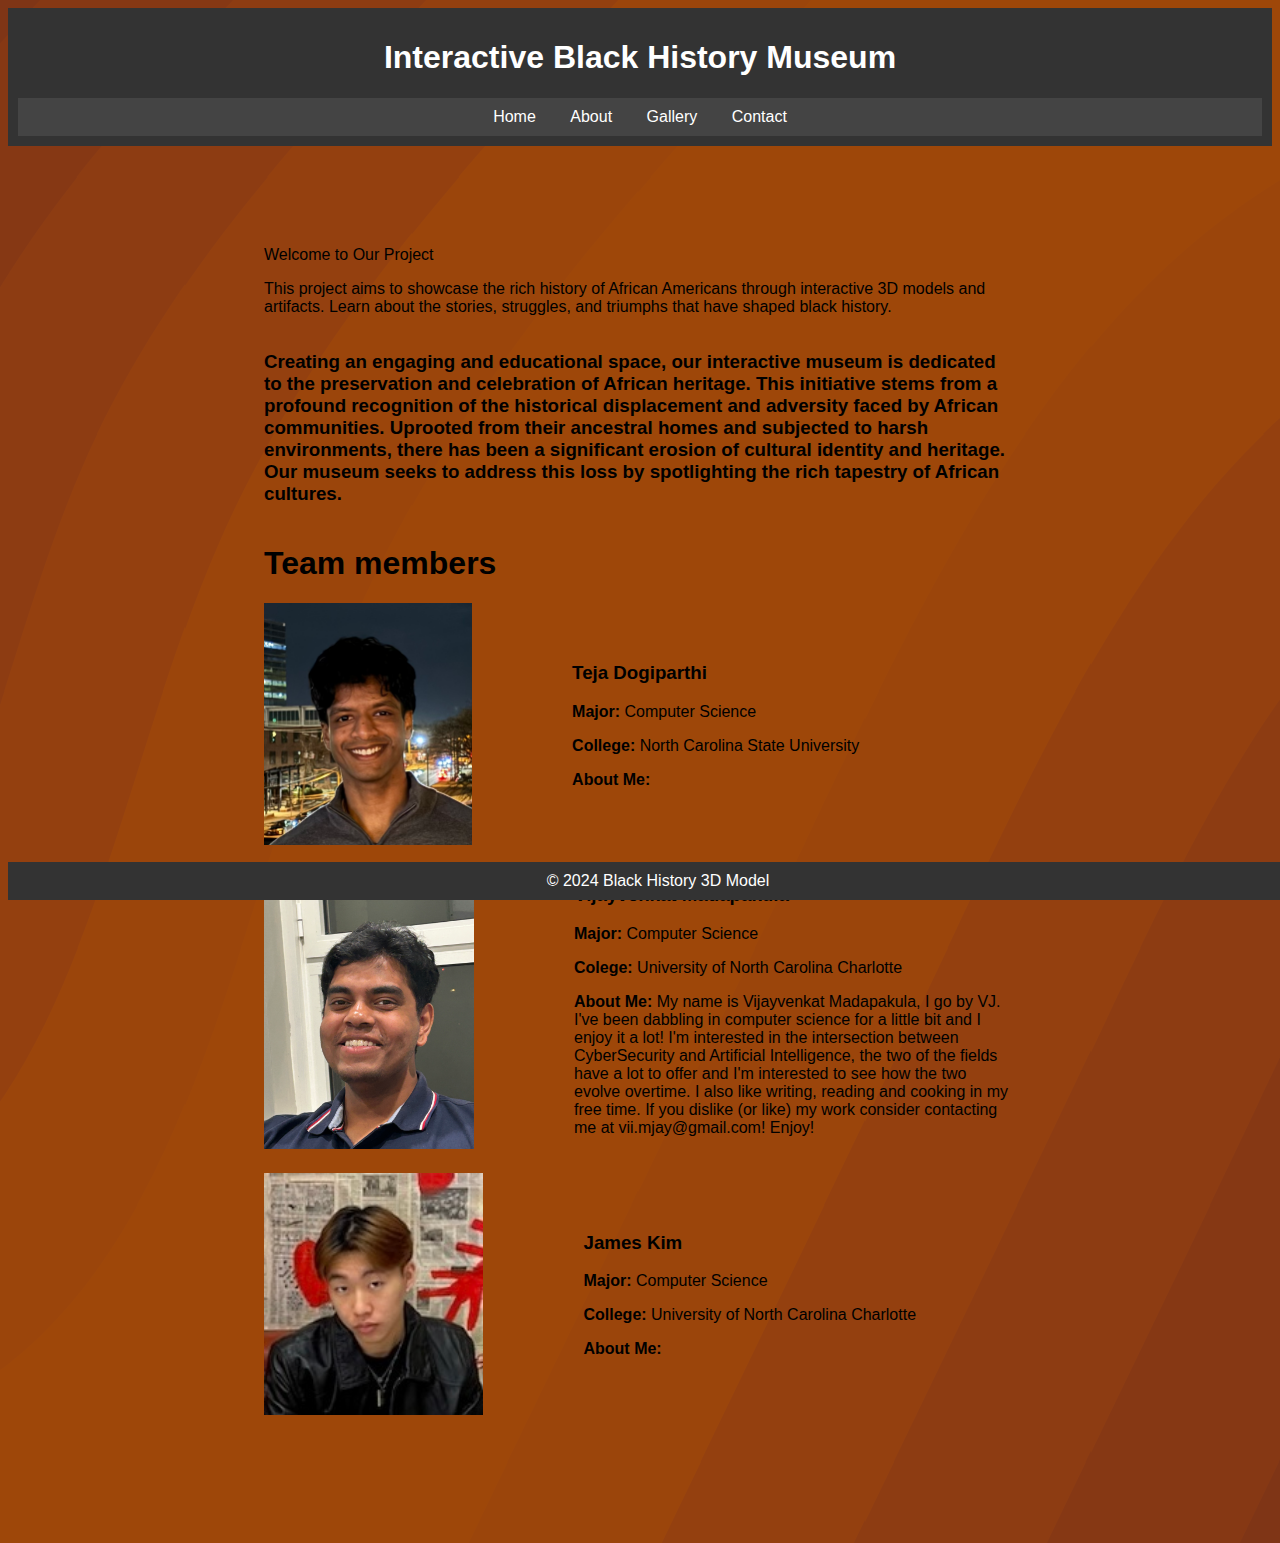
==== about.html @ c2806bfa "headshot stuff etc" ====
<!DOCTYPE html>
<html lang="en">
<head>
    <meta charset="UTF-8">
    <meta name="viewport" content="width=device-width, initial-scale=1.0">
    <title>Interactive Black History Museum</title>
    <link rel="stylesheet" href="about.css">
    <link rel="preconnect" href="https://fonts.googleapis.com">
    <link rel="preconnect" href="https://fonts.gstatic.com" crossorigin>
    <link href="https://fonts.googleapis.com/css2?family=Open+Sans:wght@300&display=swap" rel="stylesheet">
</head>

<body>
    
    <header>
        <h1>Interactive Black History Museum</h1>
        <nav>
            <a href="index.html">Home</a>
            <a href="#">About</a>
            <a href="gallery.html">Gallery</a>
            <a href="contact.html">Contact</a>
        </nav>
    </header>

    <!---<section id="about-content">   --->
    <section>
        Welcome to Our Project
        <p>This project aims to showcase the rich history of African Americans through interactive 3D models and artifacts. Learn about the stories, struggles, and triumphs that have shaped black history.</p>
        <h3>Creating an engaging and educational space, our interactive museum is dedicated to the preservation and celebration of African heritage. This initiative stems from a profound recognition of the historical displacement and adversity faced by African communities. Uprooted from their ancestral homes and subjected to harsh environments, there has been a significant erosion of cultural identity and heritage. Our museum seeks to address this loss by spotlighting the rich tapestry of African cultures.</h3>

        <h1>Team members</h1>
        
        <body>
            <div class="container">
                <div class="grid-item">
                    
                    <img src="headshot.jpg" alt="Teja"
                    width="208" 
                    height="242" />
                    <div class="info">
                        <h3>Teja Dogiparthi</h3>
                        <p><strong>Major:</strong> Computer Science</p>
                        <p><strong>College:</strong> North Carolina State University</p>
                        <p><strong>About Me:</strong> </p>

                    </div>
                </div>
                <div class="grid-item">
                    <img src="vjheadshot.jpg" alt="Image 2"
                    width="240" 
                    height="280" />
                    <div class="info">
                        <h3>Vijayvenkat Madapakula</h3>
                        <p><strong>Major:</strong> Computer Science</p>
                        <p><strong>Colege:</strong> University of North Carolina Charlotte</p>
                        <p><strong>About Me:</strong> My name is Vijayvenkat Madapakula, I go by VJ. I've been dabbling in computer science for a little bit and I enjoy it a lot! I'm interested in the intersection between CyberSecurity and Artificial Intelligence, the two of the fields have a lot to offer and I'm interested to see how the two evolve overtime. I also like writing, reading and cooking in my free time. If you dislike (or like) my work consider contacting me at vii.mjay@gmail.com! Enjoy!
                        </p>

                    </div>
                </div>
                <div class="grid-item">
                    <img src="yagbojpg.jpg" alt="Image 3"
                    width="208" 
                    height="242" />
                    <div class="info">
                        <h3>James Kim</h3>
                        <p><strong>Major:</strong> Computer Science</p>
                        <p><strong>College:</strong> University of North Carolina Charlotte</p>
                        <p><strong>About Me:</strong> </p>

                    </div>
                </div>
                <!-- Add more grid items as needed -->
            </div>
        </body>

    </section>

        
        
        <!--</section> Add more content as needed -->
    

    <footer>
        &copy; 2024 Black History 3D Model
    </footer>
    <script src="joe.js"></script>

</body>
</html>
---- about.css ----
@import url(https://fonts.googleapis.com/css?family=Poiret+One);

.bounce-in-left {
    animation: bounce-in-left 2s ease 1;
  }
  @keyframes bounce-in-left {
    0% {
      opacity: 0;
      transform: translateX(-2000px);
    }
    60% {
      opacity: 1;
      transform: translateX(30px);
    }
    80% { transform: translateX(-10px); }
    100% { transform: translateX(0); }
    
  }

  .bounce-in-right {
    animation: bounce-in-right 2s ease 1;
  }
  @keyframes bounce-in-right {
    0% {
      opacity: 0;
      transform: translateX(2000px);
    }
    60% {
      opacity: 1;
      transform: translateX(-30px);
    }
    80% { transform: translateX(10px); }
    100% { transform: translateX(0); }
  }

body {

    font-family: 'Arial', sans-serif;
    background-color: #f0f0f0;
}

.container {
    display: flex;
    flex-direction: column;

}
body {
    background-image: url('./layer_about.svg');
    background-repeat: repeat;
    background-position: center;
    background-size:cover;
    font-family: 'Arial', sans-serif;
    background-color: #f0f0f0;
}

.grid-item {
    display: flex;
    align-items: center;
    margin-bottom: 20px; /* Space between grid items */
}

.grid-item img {
    width: auto; /* Adjust the size as needed */
    max-width: 50%; /* Maximum width of the image */
    margin-right: 100px; /* Space between the image and the info */
    flex-shrink: 0; /* Prevents the image from shrinking */
}

.info {
    flex-grow: 1;
}
header {
    background-color: #333;
    color: #fff;
    padding: 10px;
    text-align: center;
    transition: transform 0.5s;
}
nav {
    background-color: #444;
    padding: 10px;
    text-align: center;
}

nav a {
    color: #fff;
    text-decoration: none;
    margin: 0 15px;
}
#model-container canvas {
    border: 2px solid #333;
    border-radius: 10px;
}

footer {
    background-color: #333;
    color: #fff;
    padding: 10px;
    text-align: center;
    position: fixed;
    bottom: 0;
    width: 100%;
}
.hidden {
    transform: translateY(-100%);
}
section {
    position: relative;
    display: flex;
    flex-direction: column;
    min-height: 400px;
    padding: 100px 20vw;
}
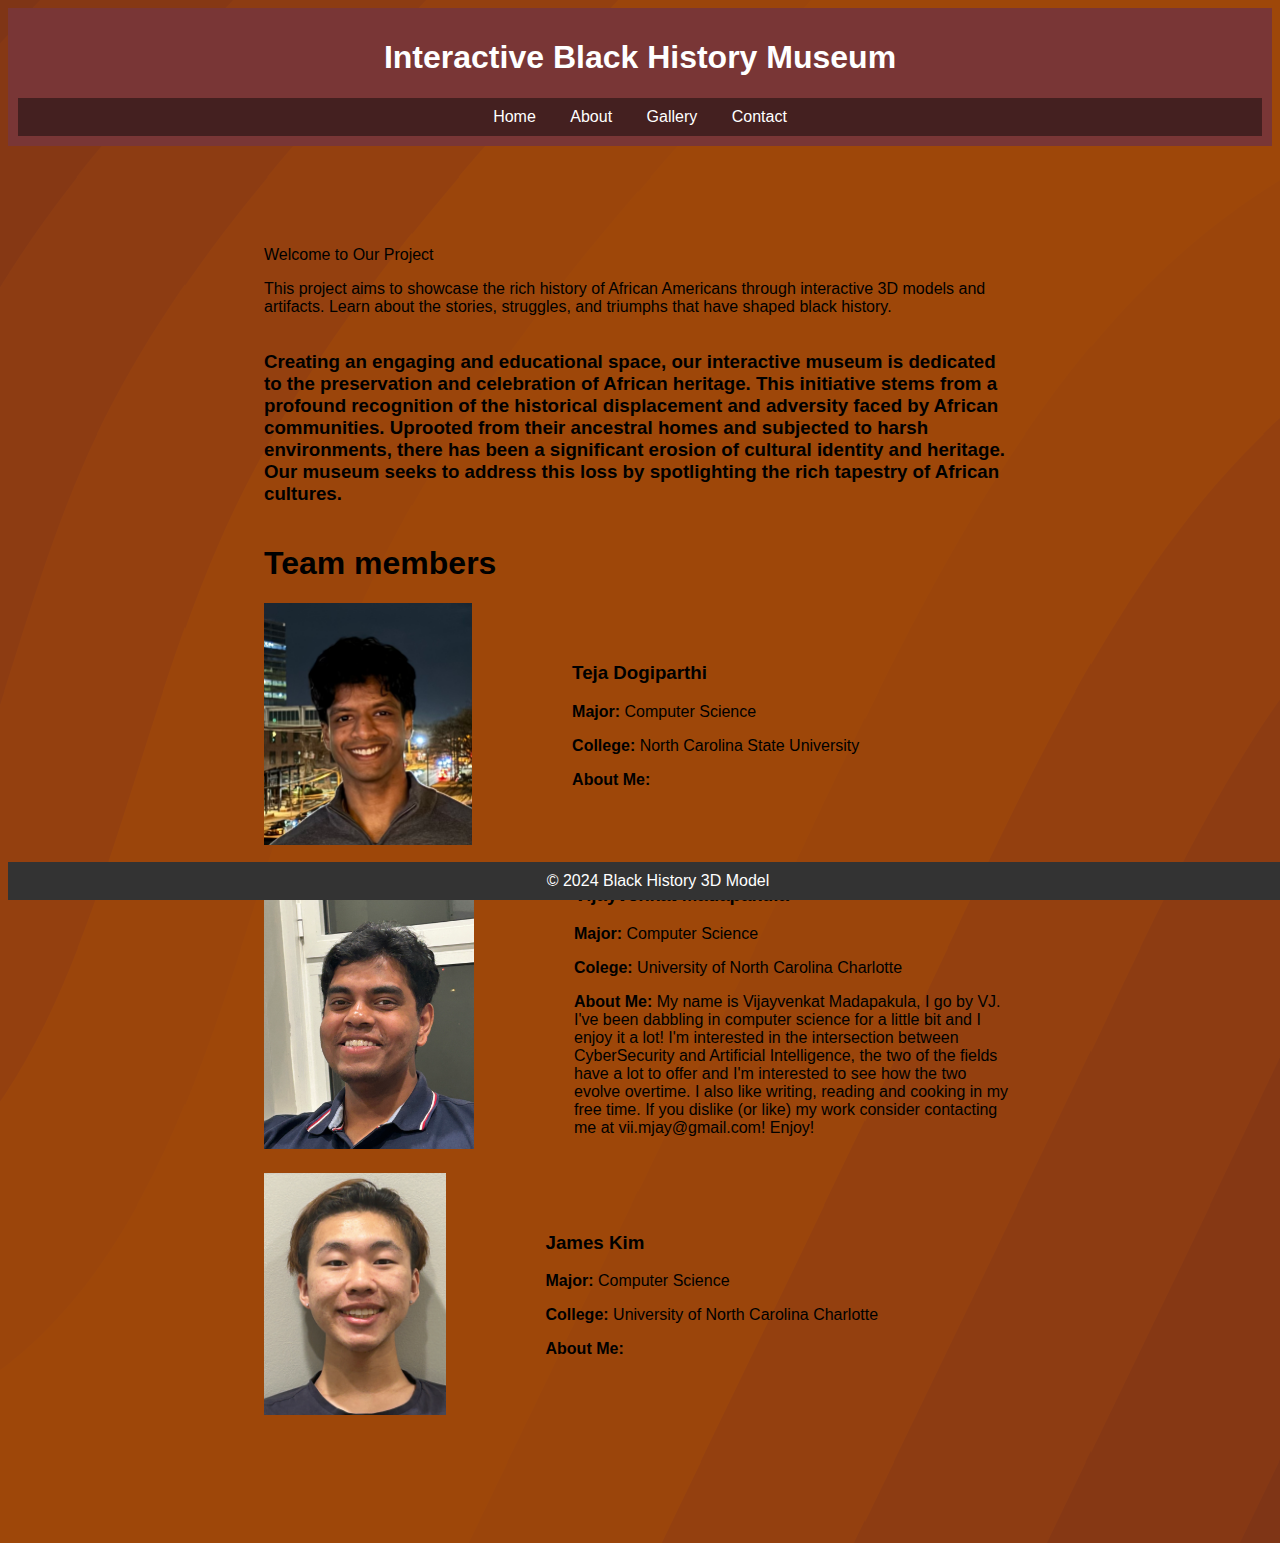
==== commit 2f3a93d7: "Merge branch 'main' of https://github.com/soonpepper/hackathos" ====
--- a/about.html
+++ b/about.html
@@ -59,7 +59,7 @@
                     </div>
                 </div>
                 <div class="grid-item">
-                    <img src="yagbojpg.jpg" alt="Image 3"
+                    <img src="yag.jpg" alt="Image 3"
                     width="208" 
                     height="242" />
                     <div class="info">
--- a/about.css
+++ b/about.css
@@ -70,14 +70,14 @@
     flex-grow: 1;
 }
 header {
-    background-color: #333;
+    background-color: #793636;
     color: #fff;
     padding: 10px;
     text-align: center;
     transition: transform 0.5s;
 }
 nav {
-    background-color: #444;
+    background-color: #442020;
     padding: 10px;
     text-align: center;
 }
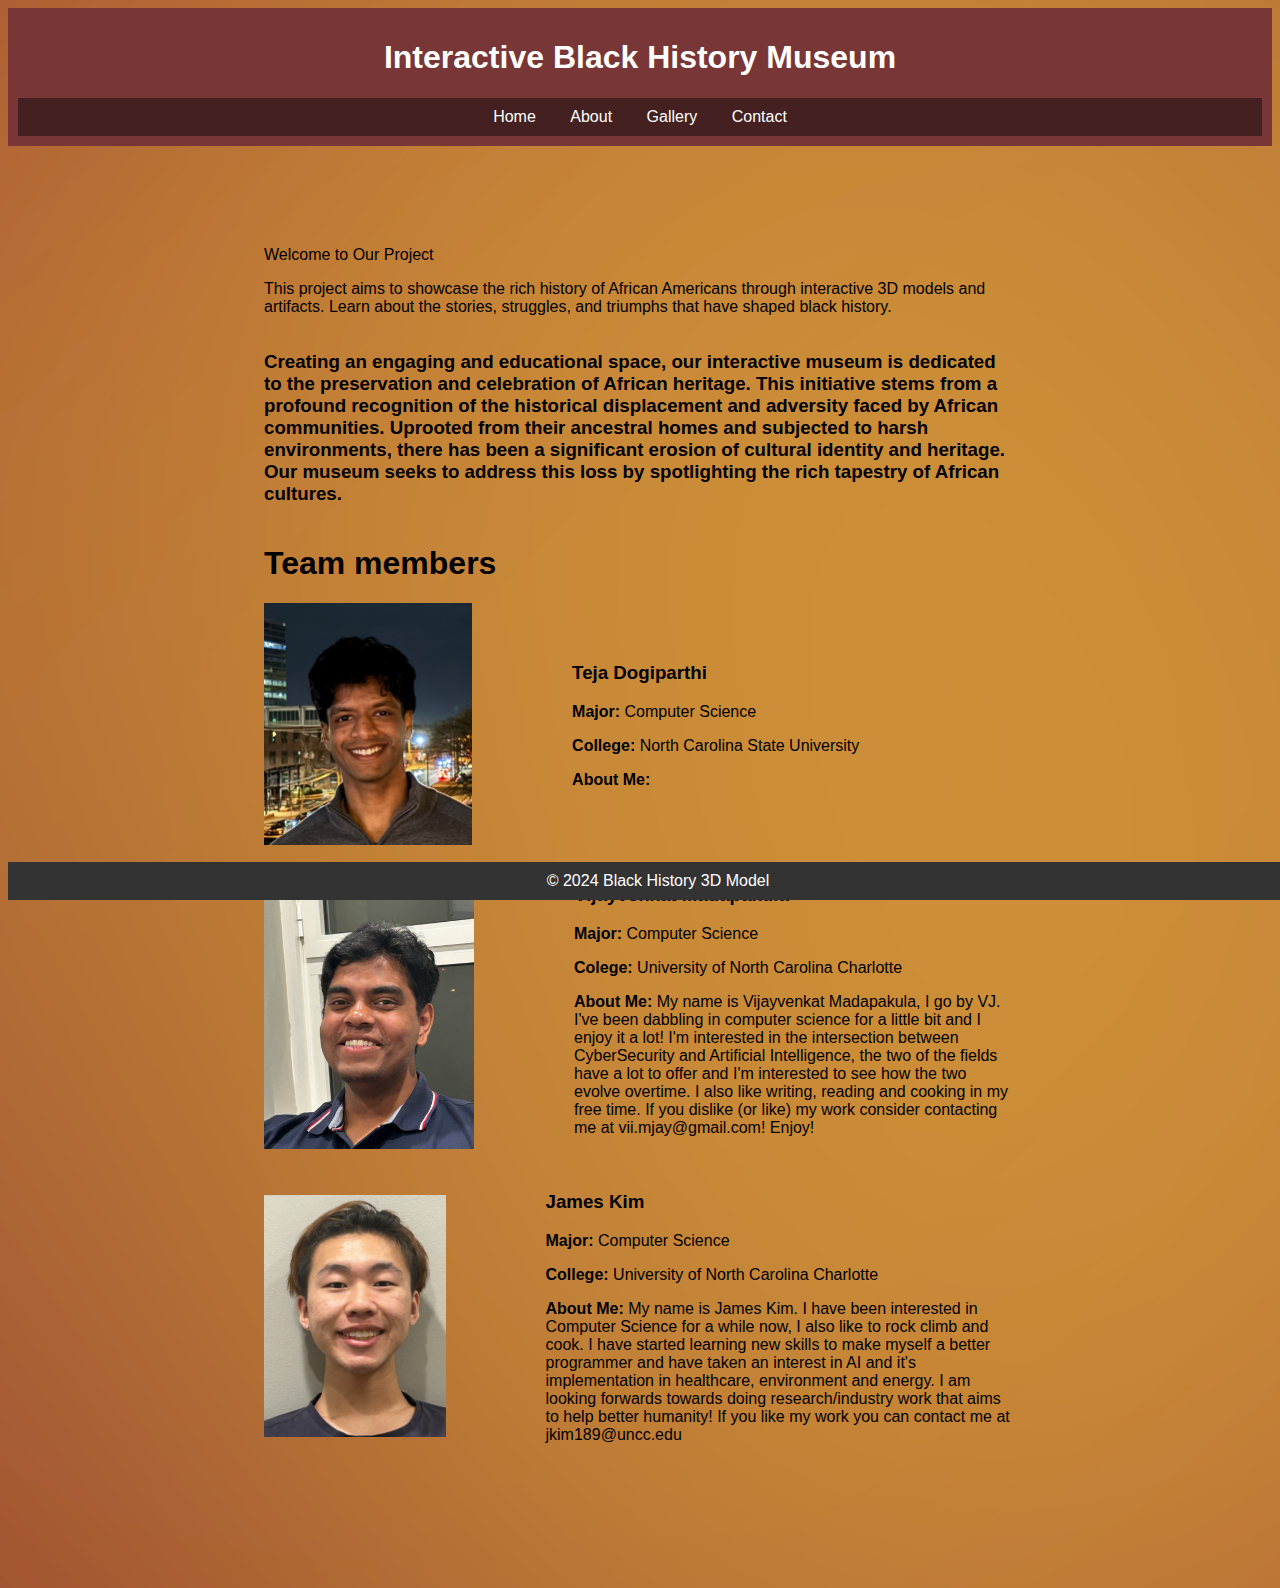
==== commit 5af9a0b7: "added my about me" ====
--- a/about.html
+++ b/about.html
@@ -66,7 +66,7 @@
                         <h3>James Kim</h3>
                         <p><strong>Major:</strong> Computer Science</p>
                         <p><strong>College:</strong> University of North Carolina Charlotte</p>
-                        <p><strong>About Me:</strong> </p>
+                        <p><strong>About Me:</strong> My name is James Kim. I have been interested in Computer Science for a while now, I also like to rock climb and cook. I have started learning new skills to make myself a better programmer and have taken an interest in AI and it's implementation in healthcare, environment and energy. I am looking forwards towards doing research/industry work that aims to help better humanity! If you like my work you can contact me at jkim189@uncc.edu  </p>
 
                     </div>
                 </div>
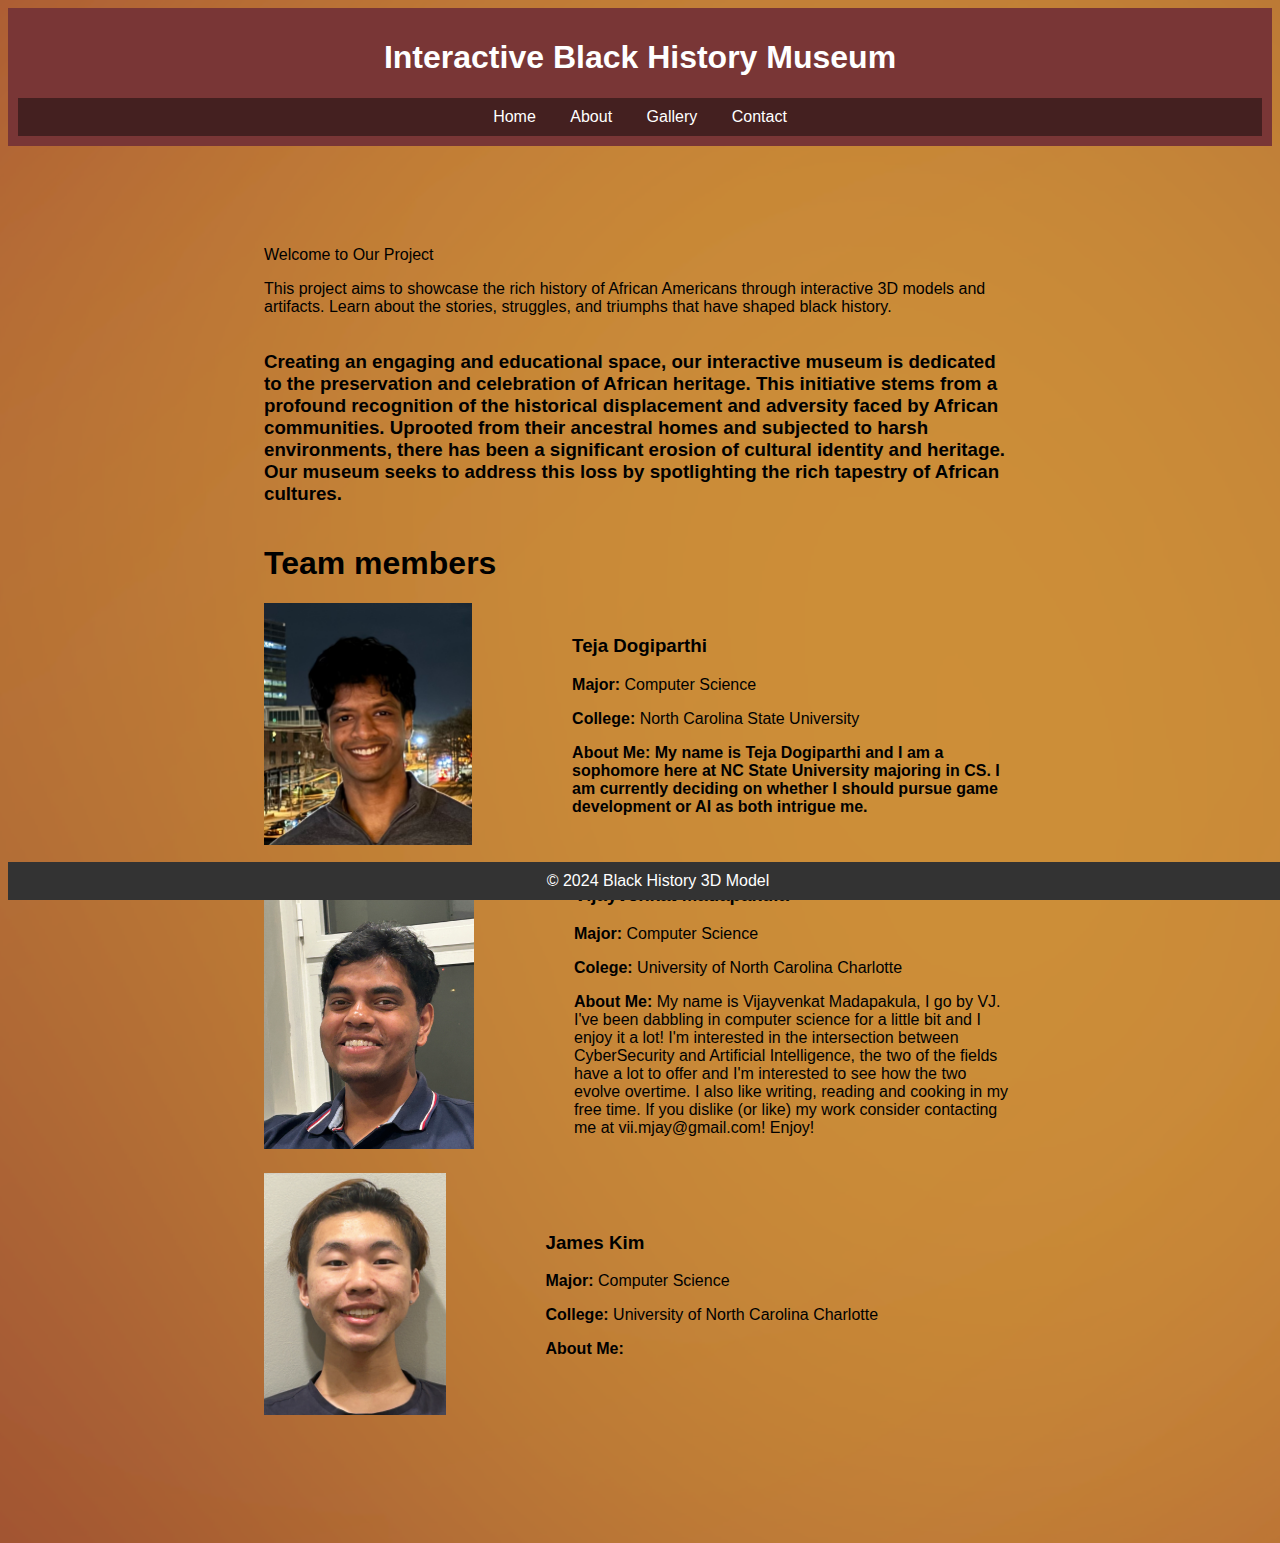
==== commit 41a1d471: "Update about.html" ====
--- a/about.html
+++ b/about.html
@@ -41,7 +41,7 @@
                         <h3>Teja Dogiparthi</h3>
                         <p><strong>Major:</strong> Computer Science</p>
                         <p><strong>College:</strong> North Carolina State University</p>
-                        <p><strong>About Me:</strong> </p>
+                        <p><strong>About Me: My name is Teja Dogiparthi and I am a sophomore here at NC State University majoring in CS. I am currently deciding on whether I should pursue game development or AI as both intrigue me.</strong> </p>
 
                     </div>
                 </div>
@@ -66,7 +66,7 @@
                         <h3>James Kim</h3>
                         <p><strong>Major:</strong> Computer Science</p>
                         <p><strong>College:</strong> University of North Carolina Charlotte</p>
-                        <p><strong>About Me:</strong> My name is James Kim. I have been interested in Computer Science for a while now, I also like to rock climb and cook. I have started learning new skills to make myself a better programmer and have taken an interest in AI and it's implementation in healthcare, environment and energy. I am looking forwards towards doing research/industry work that aims to help better humanity! If you like my work you can contact me at jkim189@uncc.edu  </p>
+                        <p><strong>About Me:</strong> </p>
 
                     </div>
                 </div>
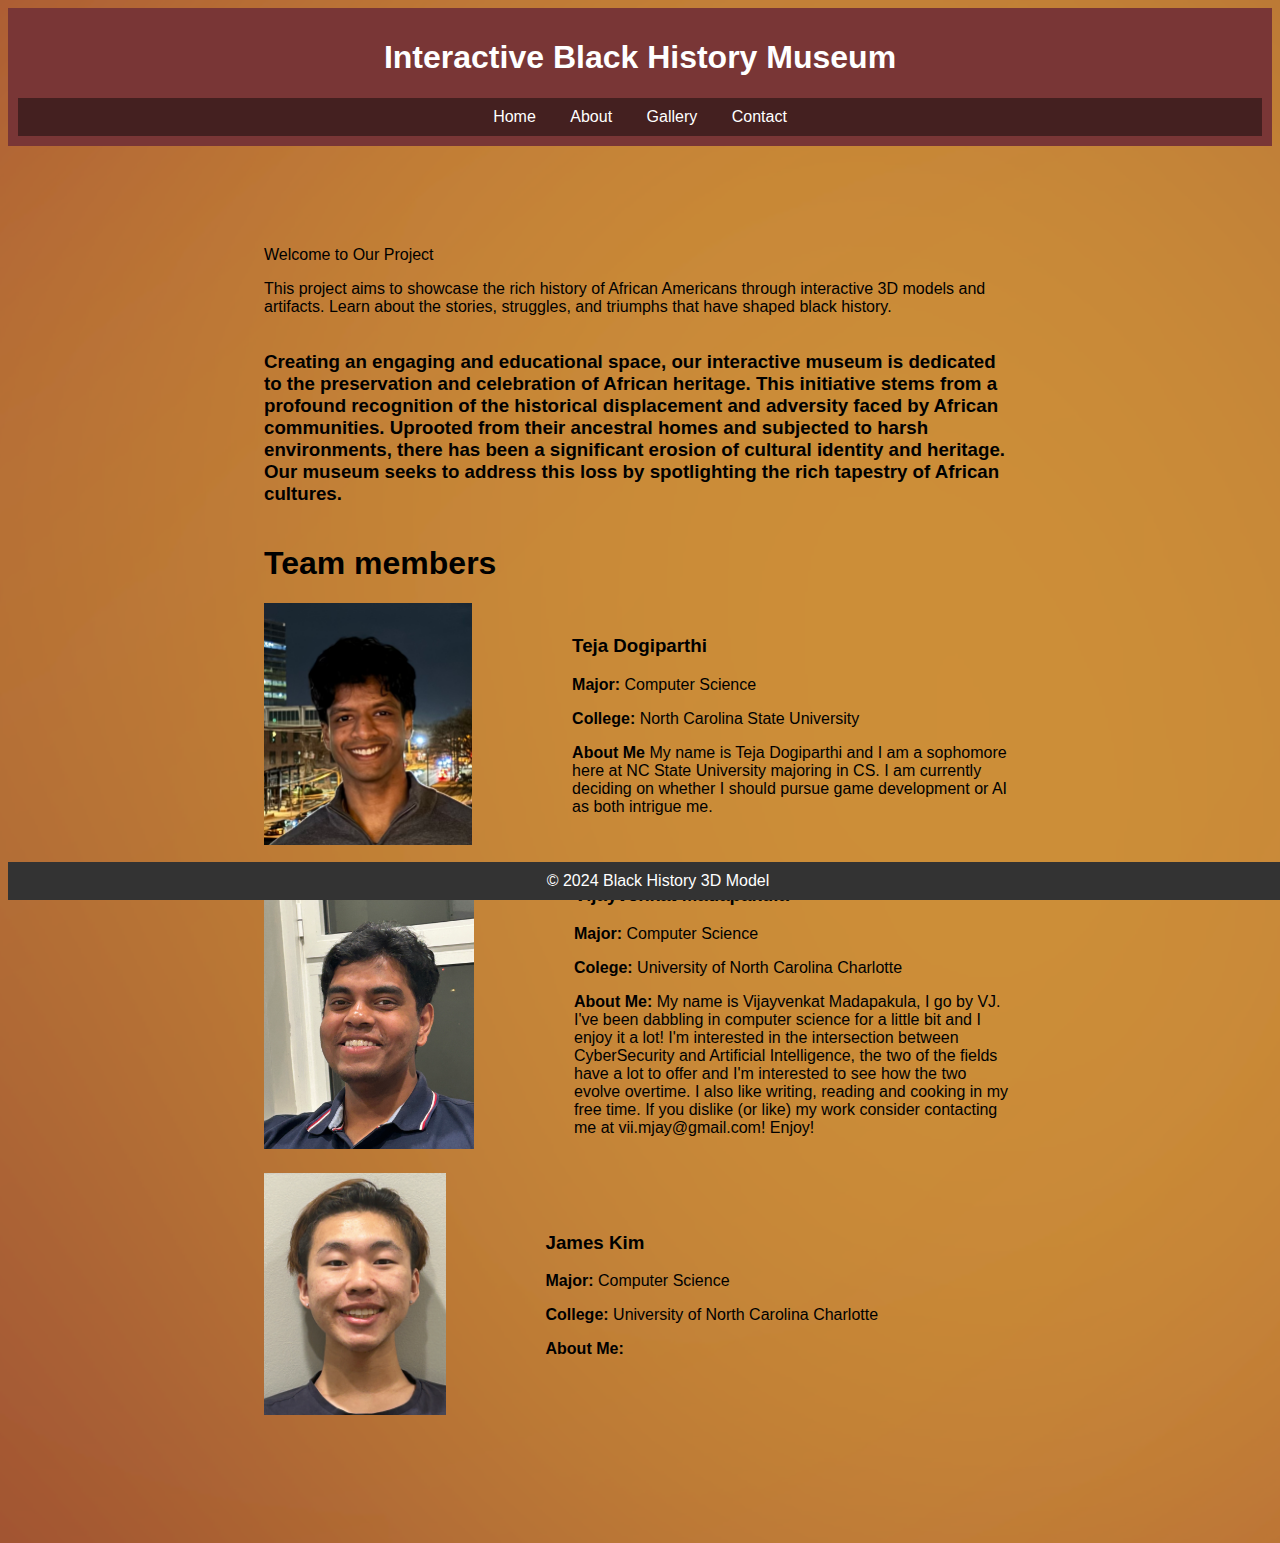
==== commit 8f4ae6bc: "Update about.html" ====
--- a/about.html
+++ b/about.html
@@ -41,7 +41,7 @@
                         <h3>Teja Dogiparthi</h3>
                         <p><strong>Major:</strong> Computer Science</p>
                         <p><strong>College:</strong> North Carolina State University</p>
-                        <p><strong>About Me: My name is Teja Dogiparthi and I am a sophomore here at NC State University majoring in CS. I am currently deciding on whether I should pursue game development or AI as both intrigue me.</strong> </p>
+                        <p><strong>About Me</strong> My name is Teja Dogiparthi and I am a sophomore here at NC State University majoring in CS. I am currently deciding on whether I should pursue game development or AI as both intrigue me. </p>
 
                     </div>
                 </div>
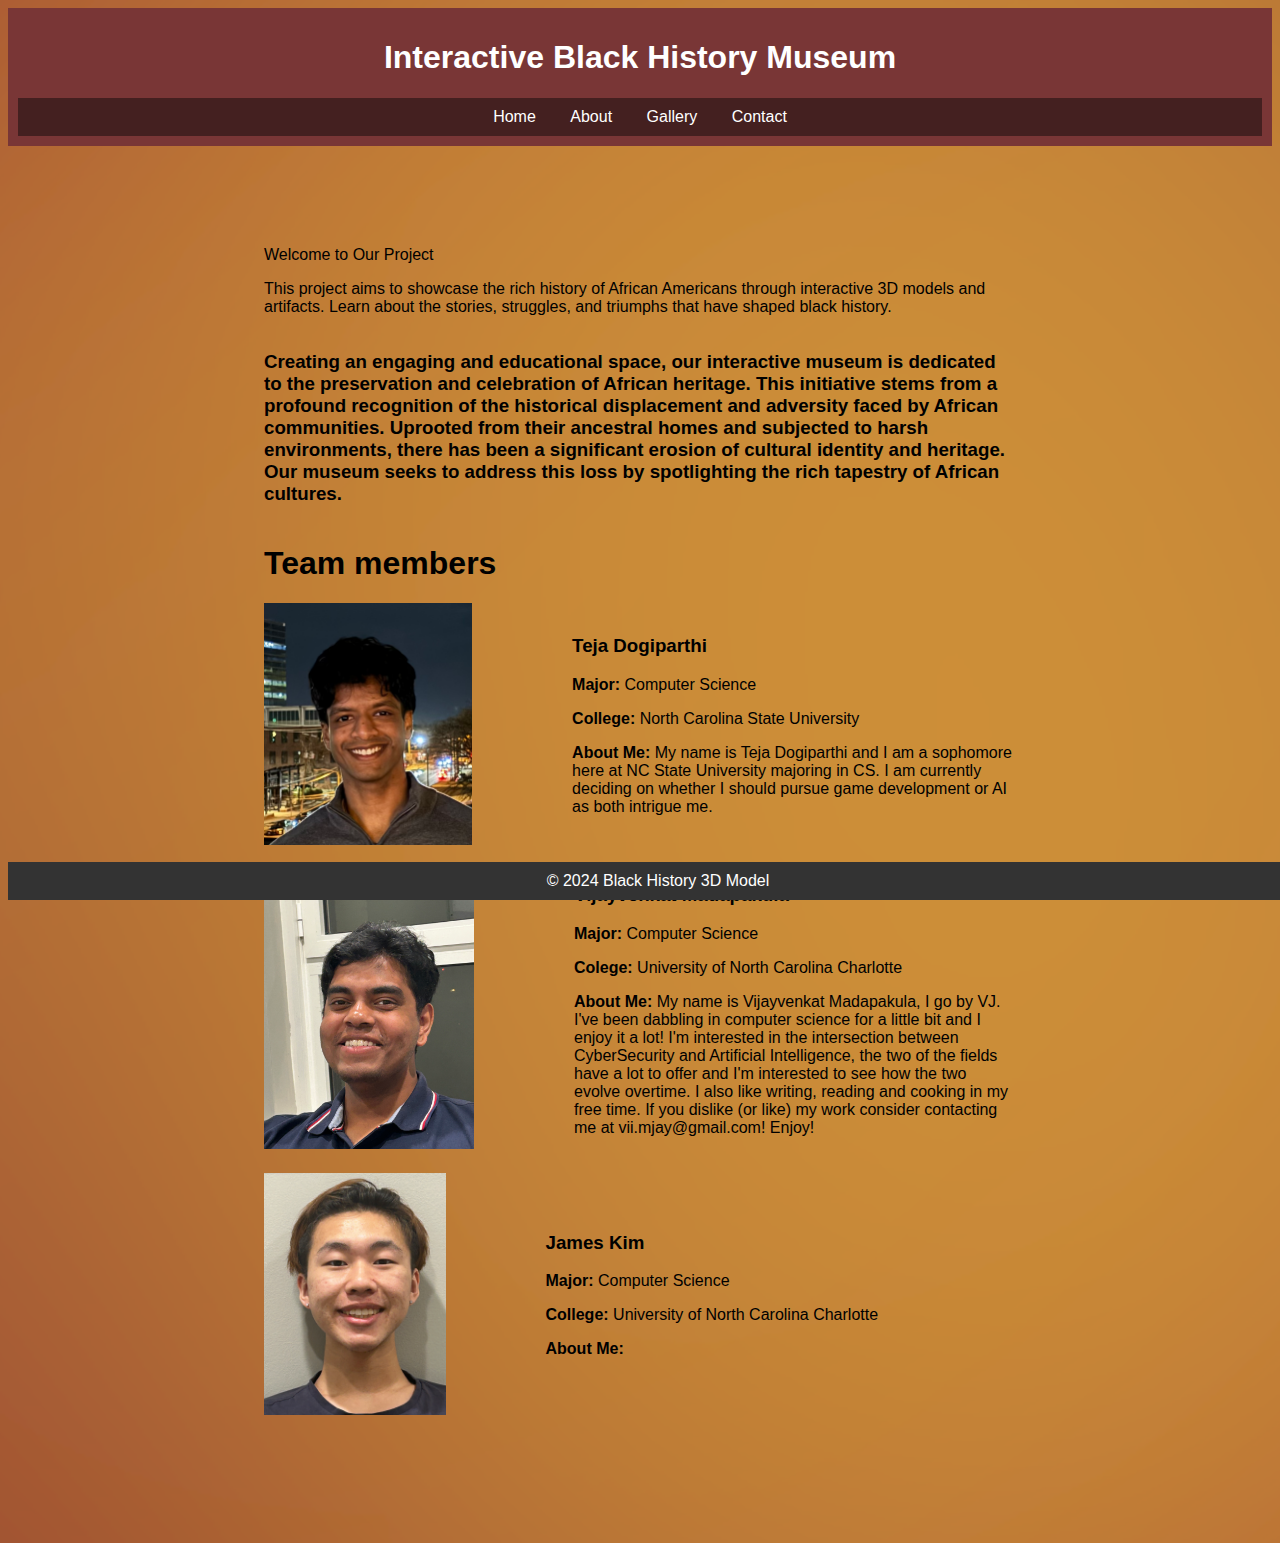
==== commit 8536507b: "Update about.html" ====
--- a/about.html
+++ b/about.html
@@ -41,7 +41,7 @@
                         <h3>Teja Dogiparthi</h3>
                         <p><strong>Major:</strong> Computer Science</p>
                         <p><strong>College:</strong> North Carolina State University</p>
-                        <p><strong>About Me</strong> My name is Teja Dogiparthi and I am a sophomore here at NC State University majoring in CS. I am currently deciding on whether I should pursue game development or AI as both intrigue me. </p>
+                        <p><strong>About Me:</strong> My name is Teja Dogiparthi and I am a sophomore here at NC State University majoring in CS. I am currently deciding on whether I should pursue game development or AI as both intrigue me. </p>
 
                     </div>
                 </div>
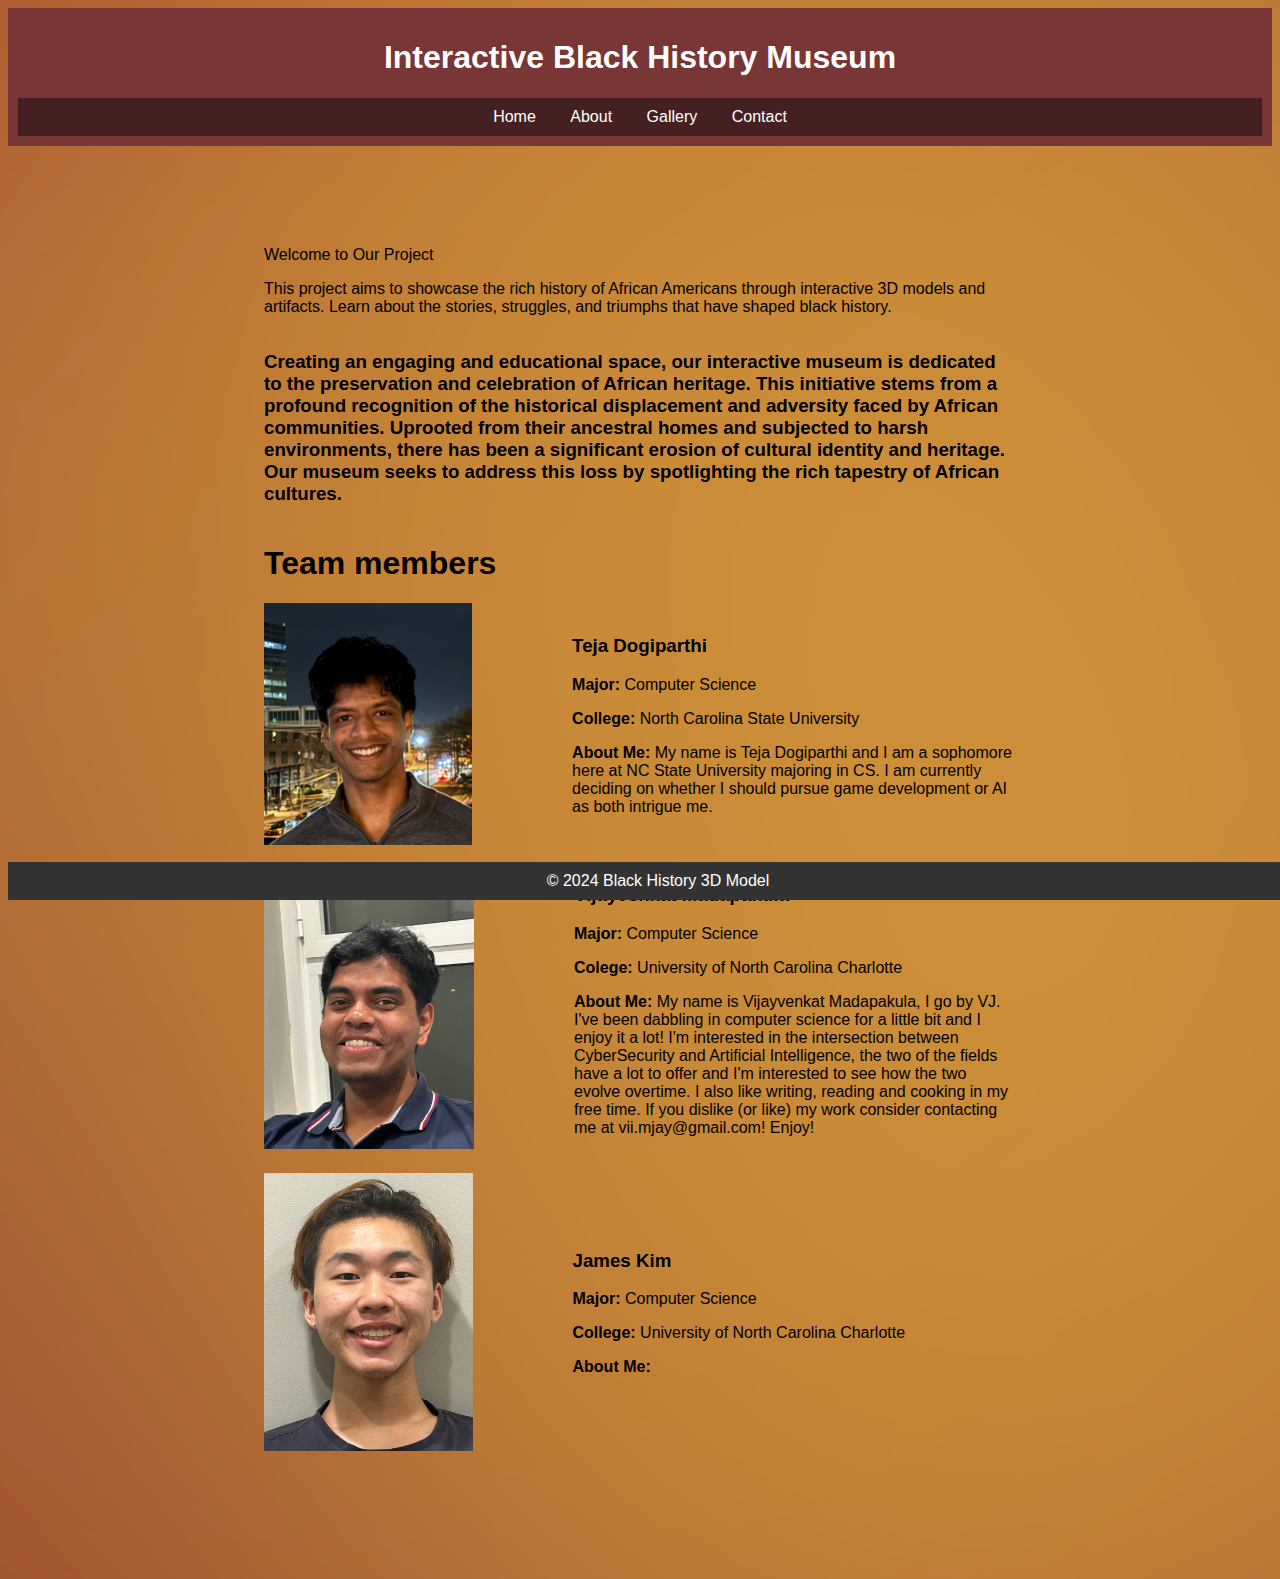
==== commit 2eb49f1f: "Update about.html" ====
--- a/about.html
+++ b/about.html
@@ -60,8 +60,8 @@
                 </div>
                 <div class="grid-item">
                     <img src="yag.jpg" alt="Image 3"
-                    width="208" 
-                    height="242" />
+                    width="230" 
+                    height="278" />
                     <div class="info">
                         <h3>James Kim</h3>
                         <p><strong>Major:</strong> Computer Science</p>
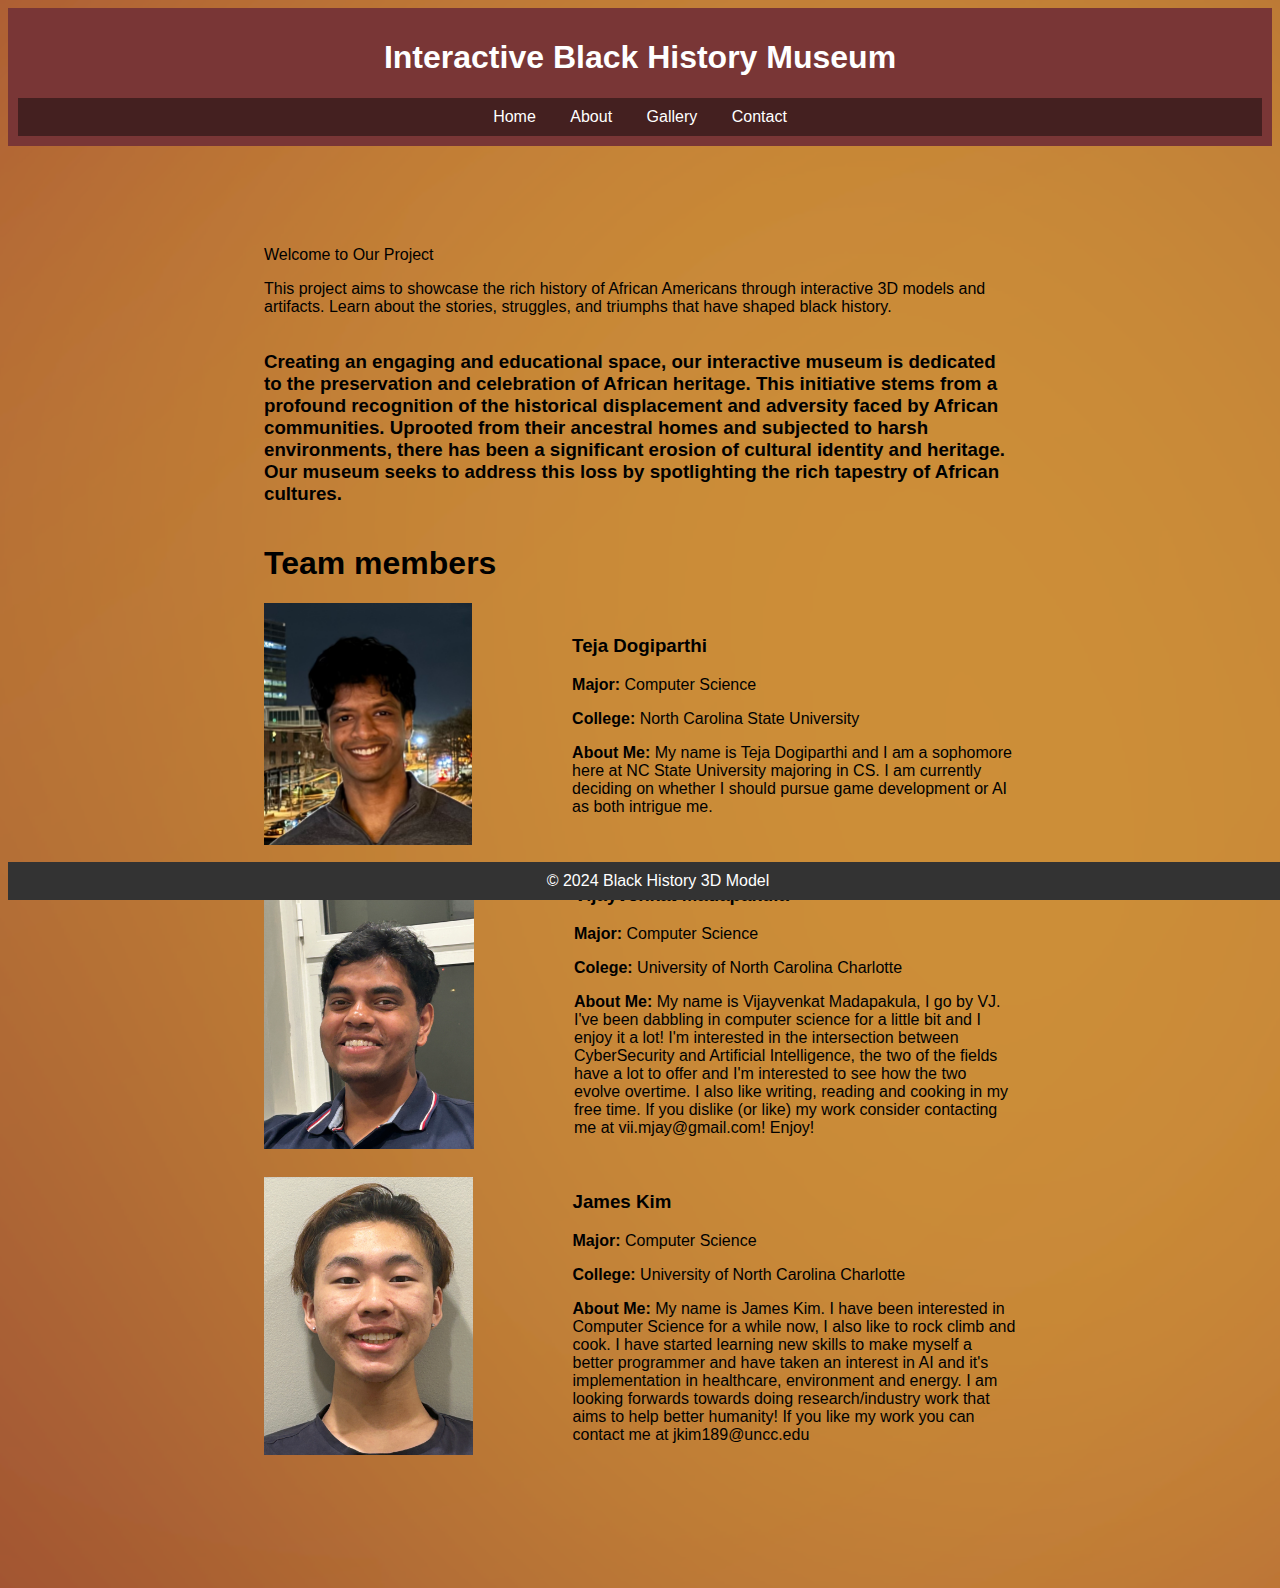
==== commit 053cc919: "Merge branch 'main' of https://github.com/soonpepper/hackathos" ====
--- a/about.html
+++ b/about.html
@@ -66,7 +66,7 @@
                         <h3>James Kim</h3>
                         <p><strong>Major:</strong> Computer Science</p>
                         <p><strong>College:</strong> University of North Carolina Charlotte</p>
-                        <p><strong>About Me:</strong> </p>
+                        <p><strong>About Me:</strong> My name is James Kim. I have been interested in Computer Science for a while now, I also like to rock climb and cook. I have started learning new skills to make myself a better programmer and have taken an interest in AI and it's implementation in healthcare, environment and energy. I am looking forwards towards doing research/industry work that aims to help better humanity! If you like my work you can contact me at jkim189@uncc.edu  </p>
 
                     </div>
                 </div>
